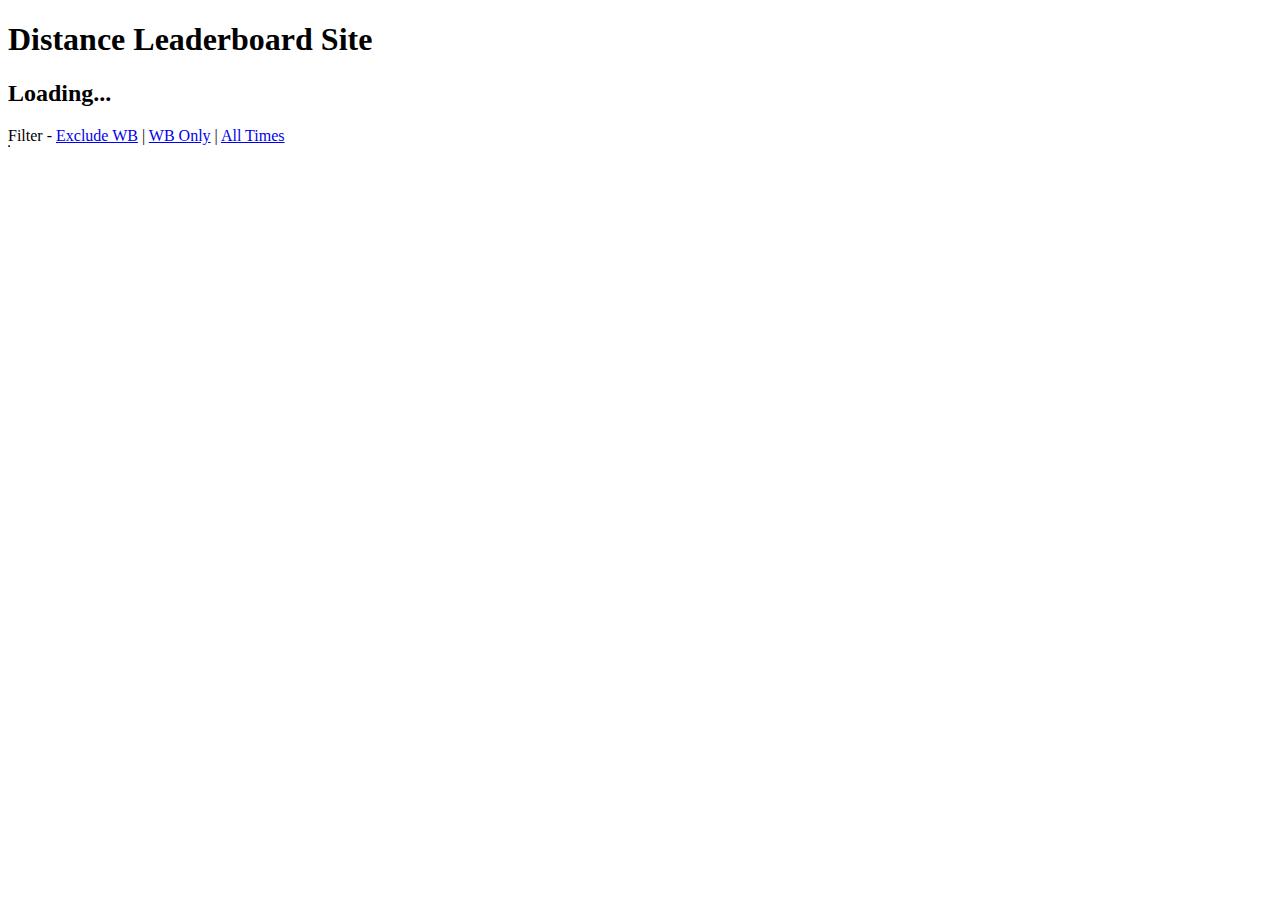
==== index.html @ ad444602 "working proof of concept" ====
<!DOCTYPE html>
<html>
    <head>
        <title>Distance Leaderboard Site</title>
        <script src="./ladderdata.js"></script>
        <script>

            var params = new URLSearchParams(window.location.search);
            var mapName = params.get("map");
            var board = params.get("ladder");



            if (board == null) board = "combined";

            // snipped copied from the GraphQL code exporter, with some adjustments

            async function fetchGraphQL(operationsDoc, operationName, variables) {
            const result = await fetch(
            "https://distance-db-hasura.seekr.pw/v1/graphql",
            {
                method: "POST",
                body: JSON.stringify({
                query: operationsDoc,
                variables: variables,
                operationName: operationName
                })
            }
            );

            return await result.json();
            }

            const operationsDoc = `
            query MyQuery {
            get_official_level_by_name(args: {level_name: "` + mapName + `"}) {
                sprint_leaderboard_entries {
                user {
                    name
                    steam_id
                }
                steam_id
                rank
                time
                }
            }
            }
            `;

            function fetchMyQuery() {
                return fetchGraphQL(
                    operationsDoc,
                    "MyQuery",
                    {}
                );
            }

            async function startFetchMyQuery() {
            const { errors, data } = await fetchMyQuery();

                if (errors) {
                    // handle those errors like a pro
                    console.error(errors);
                }

                // do something great with this precious data
                console.log(data);
                receivedLeaderboardData = data;
                fillLeaderboard(receivedLeaderboardData, board);
            }

            startFetchMyQuery();
        </script>
        <script>
            var receivedLeaderboardData = null;

            function fillLeaderboard(data, ladder)
            {

                var table = document.getElementById("the-leaderboard");
                
                table.innerHTML = "<tr><th>Rank</th><th>Name</th><th>Ladder</th><th>Time</th></tr>";

                var rankSubtract = 0;
                var items = 0;
                for (var item of data["get_official_level_by_name"][0]["sprint_leaderboard_entries"])
                {
                    if (items == 100) break;

                    var playerLadder = "unassigned"
                    if (item["steam_id"] in ladderdata)
                    {
                        playerLadder = ladderdata[item["steam_id"]]
                    }

                    if (playerLadder != "banned" &&
                        ((ladder == "nowb" && (playerLadder == "nowb" || playerLadder == "unassigned")) ||
                        (ladder == "wb" && (playerLadder == "wb")) ||
                        (ladder == "combined")))
                    {
                        table.innerHTML += "<tr class=' " + playerLadder + "'>" + 
                                            "<td>" + (item["rank"] - rankSubtract) + "</td>" +
                                            "<td>" + item["user"]["name"] + "</td>" +
                                            "<td>" + playerLadder + "</td>" + 
                                            "<td>" + formatTime(item["time"]) + "</td>" +
                                             "</tr>"

                        items += 1;
                    }
                    else
                    {
                        rankSubtract += 1;
                    }
                }

                if (items > 0)
                {
                    document.getElementById("map-name-header").innerText = mapName;
                }
                else
                {
                    document.getElementById("map-name-header").innerText = "No items, something probably went wrong."
                }
            }

            function formatTime(time)
            {
                var minutes = Math.floor(time / 1000 / 60);
                var seconds = time / 1000 % 60;

                var secondsStr = seconds.toFixed(2);
                if (seconds < 10) secondsStr = "0" + seconds.toFixed(2);

                return minutes + ":" + secondsStr;
            }
        </script>
    </head>
    <body>
        <h1>Distance Leaderboard Site</h1>

        <h2 id="map-name-header">Loading...</h2>

        Filter - <a href="#" onclick="fillLeaderboard(receivedLeaderboardData, 'nowb')">Exclude WB</a> |
        <a href="#" onclick="fillLeaderboard(receivedLeaderboardData, 'wb')">WB Only</a> | <a href="#" onclick="fillLeaderboard(receivedLeaderboardData, 'combined')">All Times</a>

        <table id="the-leaderboard" border="1">
        </table>
    </body>
</html>
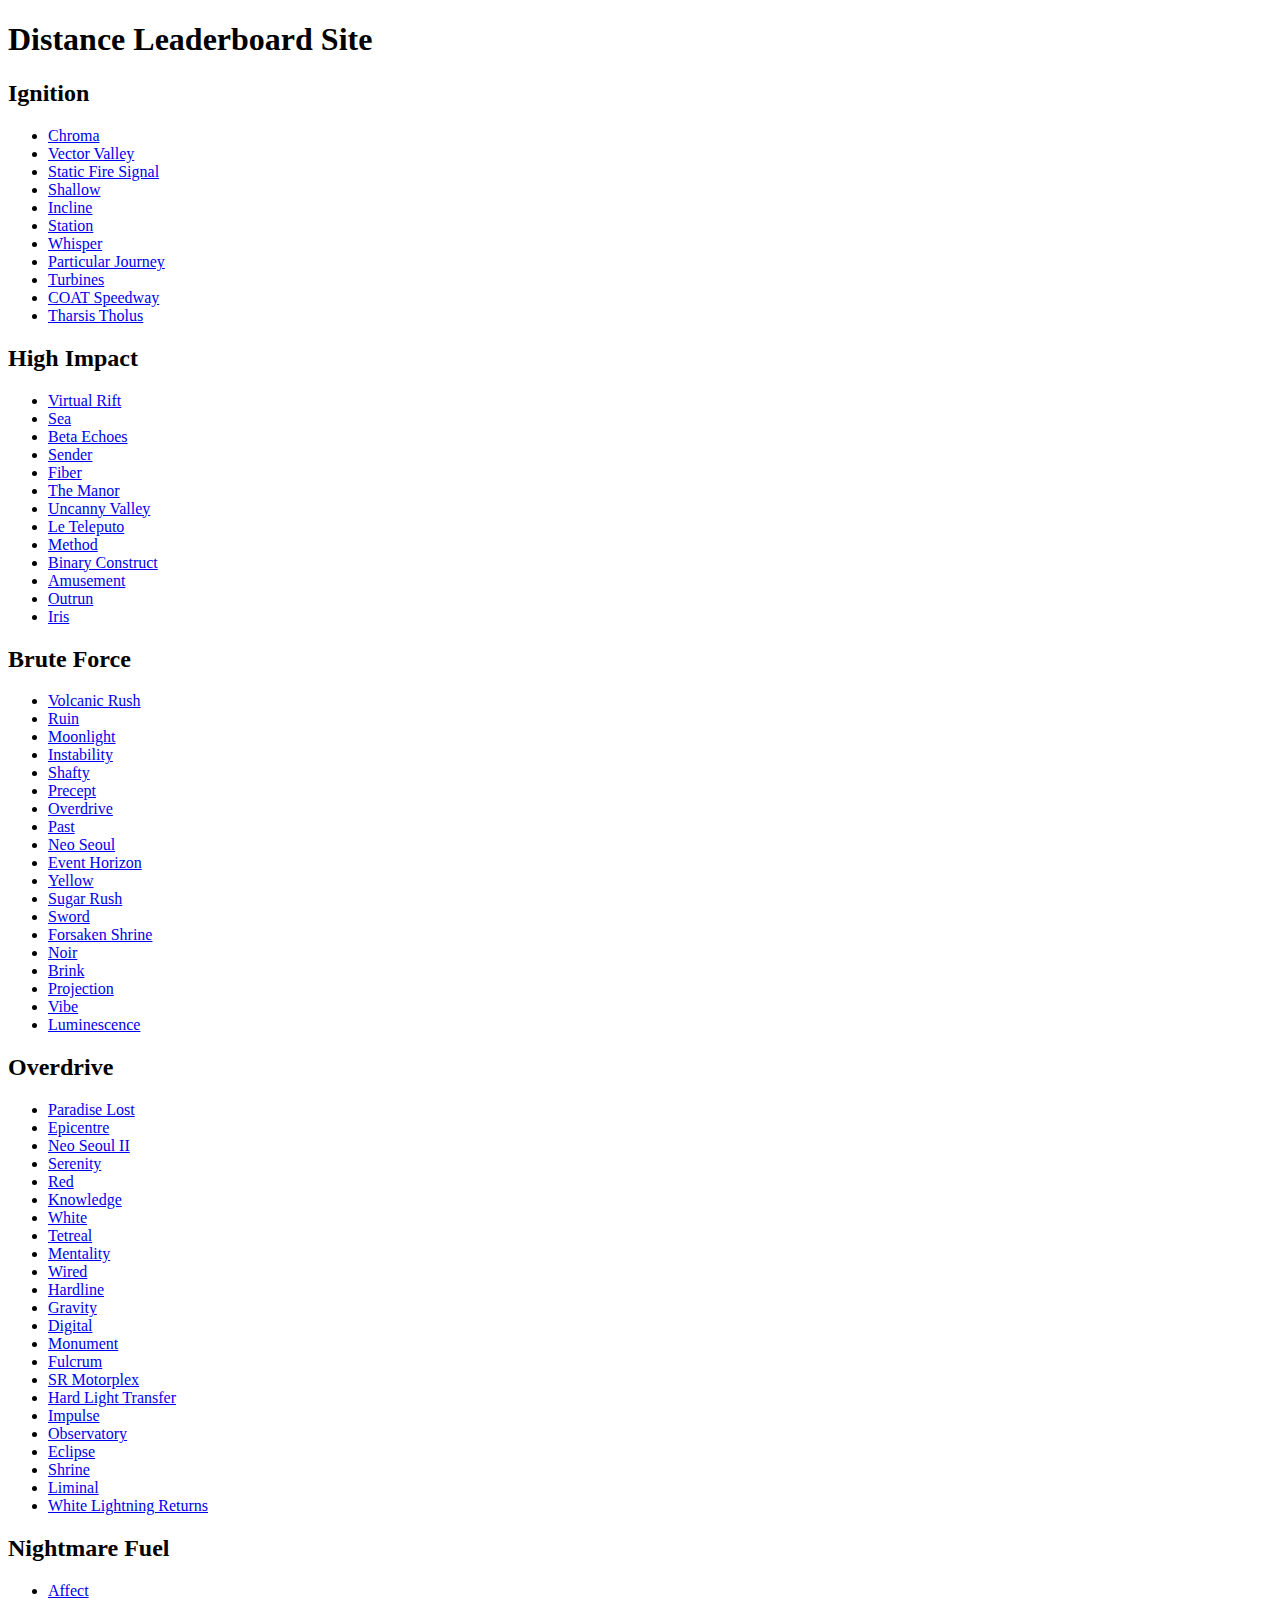
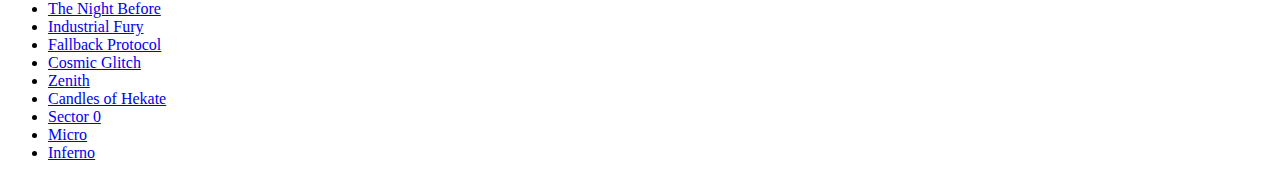
==== commit 69c4592f: "index page with map listing (not complete yet)" ====
--- a/index.html
+++ b/index.html
@@ -2,148 +2,100 @@
 <html>
     <head>
         <title>Distance Leaderboard Site</title>
-        <script src="./ladderdata.js"></script>
-        <script>
-
-            var params = new URLSearchParams(window.location.search);
-            var mapName = params.get("map");
-            var board = params.get("ladder");
-
-
-
-            if (board == null) board = "combined";
-
-            // snipped copied from the GraphQL code exporter, with some adjustments
-
-            async function fetchGraphQL(operationsDoc, operationName, variables) {
-            const result = await fetch(
-            "https://distance-db-hasura.seekr.pw/v1/graphql",
-            {
-                method: "POST",
-                body: JSON.stringify({
-                query: operationsDoc,
-                variables: variables,
-                operationName: operationName
-                })
-            }
-            );
-
-            return await result.json();
-            }
-
-            const operationsDoc = `
-            query MyQuery {
-            get_official_level_by_name(args: {level_name: "` + mapName + `"}) {
-                sprint_leaderboard_entries {
-                user {
-                    name
-                    steam_id
-                }
-                steam_id
-                rank
-                time
-                }
-            }
-            }
-            `;
-
-            function fetchMyQuery() {
-                return fetchGraphQL(
-                    operationsDoc,
-                    "MyQuery",
-                    {}
-                );
-            }
-
-            async function startFetchMyQuery() {
-            const { errors, data } = await fetchMyQuery();
-
-                if (errors) {
-                    // handle those errors like a pro
-                    console.error(errors);
-                }
-
-                // do something great with this precious data
-                console.log(data);
-                receivedLeaderboardData = data;
-                fillLeaderboard(receivedLeaderboardData, board);
-            }
-
-            startFetchMyQuery();
-        </script>
-        <script>
-            var receivedLeaderboardData = null;
-
-            function fillLeaderboard(data, ladder)
-            {
-
-                var table = document.getElementById("the-leaderboard");
-                
-                table.innerHTML = "<tr><th>Rank</th><th>Name</th><th>Ladder</th><th>Time</th></tr>";
-
-                var rankSubtract = 0;
-                var items = 0;
-                for (var item of data["get_official_level_by_name"][0]["sprint_leaderboard_entries"])
-                {
-                    if (items == 100) break;
-
-                    var playerLadder = "unassigned"
-                    if (item["steam_id"] in ladderdata)
-                    {
-                        playerLadder = ladderdata[item["steam_id"]]
-                    }
-
-                    if (playerLadder != "banned" &&
-                        ((ladder == "nowb" && (playerLadder == "nowb" || playerLadder == "unassigned")) ||
-                        (ladder == "wb" && (playerLadder == "wb")) ||
-                        (ladder == "combined")))
-                    {
-                        table.innerHTML += "<tr class=' " + playerLadder + "'>" + 
-                                            "<td>" + (item["rank"] - rankSubtract) + "</td>" +
-                                            "<td>" + item["user"]["name"] + "</td>" +
-                                            "<td>" + playerLadder + "</td>" + 
-                                            "<td>" + formatTime(item["time"]) + "</td>" +
-                                             "</tr>"
-
-                        items += 1;
-                    }
-                    else
-                    {
-                        rankSubtract += 1;
-                    }
-                }
-
-                if (items > 0)
-                {
-                    document.getElementById("map-name-header").innerText = mapName;
-                }
-                else
-                {
-                    document.getElementById("map-name-header").innerText = "No items, something probably went wrong."
-                }
-            }
-
-            function formatTime(time)
-            {
-                var minutes = Math.floor(time / 1000 / 60);
-                var seconds = time / 1000 % 60;
-
-                var secondsStr = seconds.toFixed(2);
-                if (seconds < 10) secondsStr = "0" + seconds.toFixed(2);
-
-                return minutes + ":" + secondsStr;
-            }
-        </script>
     </head>
     <body>
         <h1>Distance Leaderboard Site</h1>
 
-        <h2 id="map-name-header">Loading...</h2>
-
-        Filter - <a href="#" onclick="fillLeaderboard(receivedLeaderboardData, 'nowb')">Exclude WB</a> |
-        <a href="#" onclick="fillLeaderboard(receivedLeaderboardData, 'wb')">WB Only</a> | <a href="#" onclick="fillLeaderboard(receivedLeaderboardData, 'combined')">All Times</a>
-
-        <table id="the-leaderboard" border="1">
-        </table>
+        <h2>Ignition</h2>
+        <ul>
+            <li><a href="map.html?name=Chroma">Chroma</a></li> 
+            <li><a href="map.html?name=Vector Valley">Vector Valley</a></li> 
+            <li><a href="map.html?name=Static Fire Signal">Static Fire Signal</a></li> 
+            <li><a href="map.html?name=Shallow">Shallow</a></li> 
+            <li><a href="map.html?name=Incline">Incline</a></li> 
+            <li><a href="map.html?name=Station">Station</a></li> 
+            <li><a href="map.html?name=Whisper">Whisper</a></li> 
+            <li><a href="map.html?name=Particular Journey">Particular Journey</a></li> 
+            <li><a href="map.html?name=Turbines">Turbines</a></li> 
+            <li><a href="map.html?name=COAT Speedway">COAT Speedway</a></li> 
+            <li><a href="map.html?name=Tharsis Tholus">Tharsis Tholus</a></li> 
+        </ul>
+        <h2>High Impact</h2>
+        <ul>
+            <li><a href="map.html?name=Virtual Rift">Virtual Rift</a></li>
+            <li><a href="map.html?name=Sea">Sea</a></li>
+            <li><a href="map.html?name=Beta Echoes">Beta Echoes</a></li>
+            <li><a href="map.html?name=Sender">Sender</a></li>
+            <li><a href="map.html?name=Fiber">Fiber</a></li>
+            <li><a href="map.html?name=The Manor">The Manor</a></li>
+            <li><a href="map.html?name=Uncanny Valley">Uncanny Valley</a></li>
+            <li><a href="map.html?name=Le Teleputo">Le Teleputo</a></li>
+            <li><a href="map.html?name=Method">Method</a></li>
+            <li><a href="map.html?name=Binary Construct">Binary Construct</a></li>
+            <li><a href="map.html?name=Amusement">Amusement</a></li>
+            <li><a href="map.html?name=Outrun">Outrun</a></li>
+            <li><a href="map.html?name=Iris">Iris</a></li>
+        </ul>
+        <h2>Brute Force</h2>
+        <ul>
+            <li><a href="map.html?name=Volcanic Rush">Volcanic Rush</a></li>
+            <li><a href="map.html?name=Ruin">Ruin</a></li>
+            <li><a href="map.html?name=Moonlight">Moonlight</a></li>
+            <li><a href="map.html?name=Instability">Instability</a></li>
+            <li><a href="map.html?name=Shafty">Shafty</a></li>
+            <li><a href="map.html?name=Precept">Precept</a></li>
+            <li><a href="map.html?name=Overdrive">Overdrive</a></li>
+            <li><a href="map.html?name=Past">Past</a></li>
+            <li><a href="map.html?name=Neo Seoul">Neo Seoul</a></li>
+            <li><a href="map.html?name=Event Horizon">Event Horizon</a></li>
+            <li><a href="map.html?name=Yellow">Yellow</a></li>
+            <li><a href="map.html?name=Sugar Rush">Sugar Rush</a></li>
+            <li><a href="map.html?name=Sword">Sword</a></li>
+            <li><a href="map.html?name=Forsaken Shrine">Forsaken Shrine</a></li>
+            <li><a href="map.html?name=Noir">Noir</a></li>
+            <li><a href="map.html?name=Brink">Brink</a></li>
+            <li><a href="map.html?name=Projection">Projection</a></li>
+            <li><a href="map.html?name=Vibe">Vibe</a></li>
+            <li><a href="map.html?name=Luminescence">Luminescence</a></li>
+        </ul>
+        <h2>Overdrive</h2>
+        <ul>
+            <li><a href="map.html?name=Paradise Lost">Paradise Lost</a></li>
+            <li><a href="map.html?name=Epicentre">Epicentre</a></li>
+            <li><a href="map.html?name=Neo Seoul II">Neo Seoul II</a></li>
+            <li><a href="map.html?name=Serenity">Serenity</a></li>
+            <li><a href="map.html?name=Red">Red</a></li>
+            <li><a href="map.html?name=Knowledge">Knowledge</a></li>
+            <li><a href="map.html?name=White">White</a></li>
+            <li><a href="map.html?name=Tetreal">Tetreal</a></li>
+            <li><a href="map.html?name=Mentality">Mentality</a></li>
+            <li><a href="map.html?name=Wired">Wired</a></li>
+            <li><a href="map.html?name=Hardline">Hardline</a></li>
+            <li><a href="map.html?name=Gravity">Gravity</a></li>
+            <li><a href="map.html?name=Digital">Digital</a></li>
+            <li><a href="map.html?name=Monument">Monument</a></li>
+            <li><a href="map.html?name=Fulcrum">Fulcrum</a></li>
+            <li><a href="map.html?name=SR Motorplex">SR Motorplex</a></li>
+            <li><a href="map.html?name=Hard Light Transfer">Hard Light Transfer</a></li>
+            <li><a href="map.html?name=Impulse">Impulse</a></li>
+            <li><a href="map.html?name=Observatory">Observatory</a></li>
+            <li><a href="map.html?name=Eclipse">Eclipse</a></li>
+            <li><a href="map.html?name=Shrine">Shrine</a></li>
+            <li><a href="map.html?name=Liminal">Liminal</a></li>
+            <li><a href="map.html?name=White Lightning Returns">White Lightning Returns</a></li>
+        </ul>
+        <h2>Nightmare Fuel</h2>
+        <ul>
+            <li><a href="map.html?name=Affect">Affect</a></li>
+            <li><a href="map.html?name=The Night Before">The Night Before</a></li>
+            <li><a href="map.html?name=Industrial Fury">Industrial Fury</a></li>
+            <li><a href="map.html?name=Fallback Protocol">Fallback Protocol</a></li>
+            <li><a href="map.html?name=Cosmic Glitch">Cosmic Glitch</a></li>
+            <li><a href="map.html?name=Zenith">Zenith</a></li>
+            <li><a href="map.html?name=Candles of Hekate">Candles of Hekate</a></li>
+            <li><a href="map.html?name=Sector 0">Sector 0</a></li>
+            <li><a href="map.html?name=Micro">Micro</a></li>
+            <li><a href="map.html?name=Inferno">Inferno</a></li>
+        </ul>
     </body>
 </html>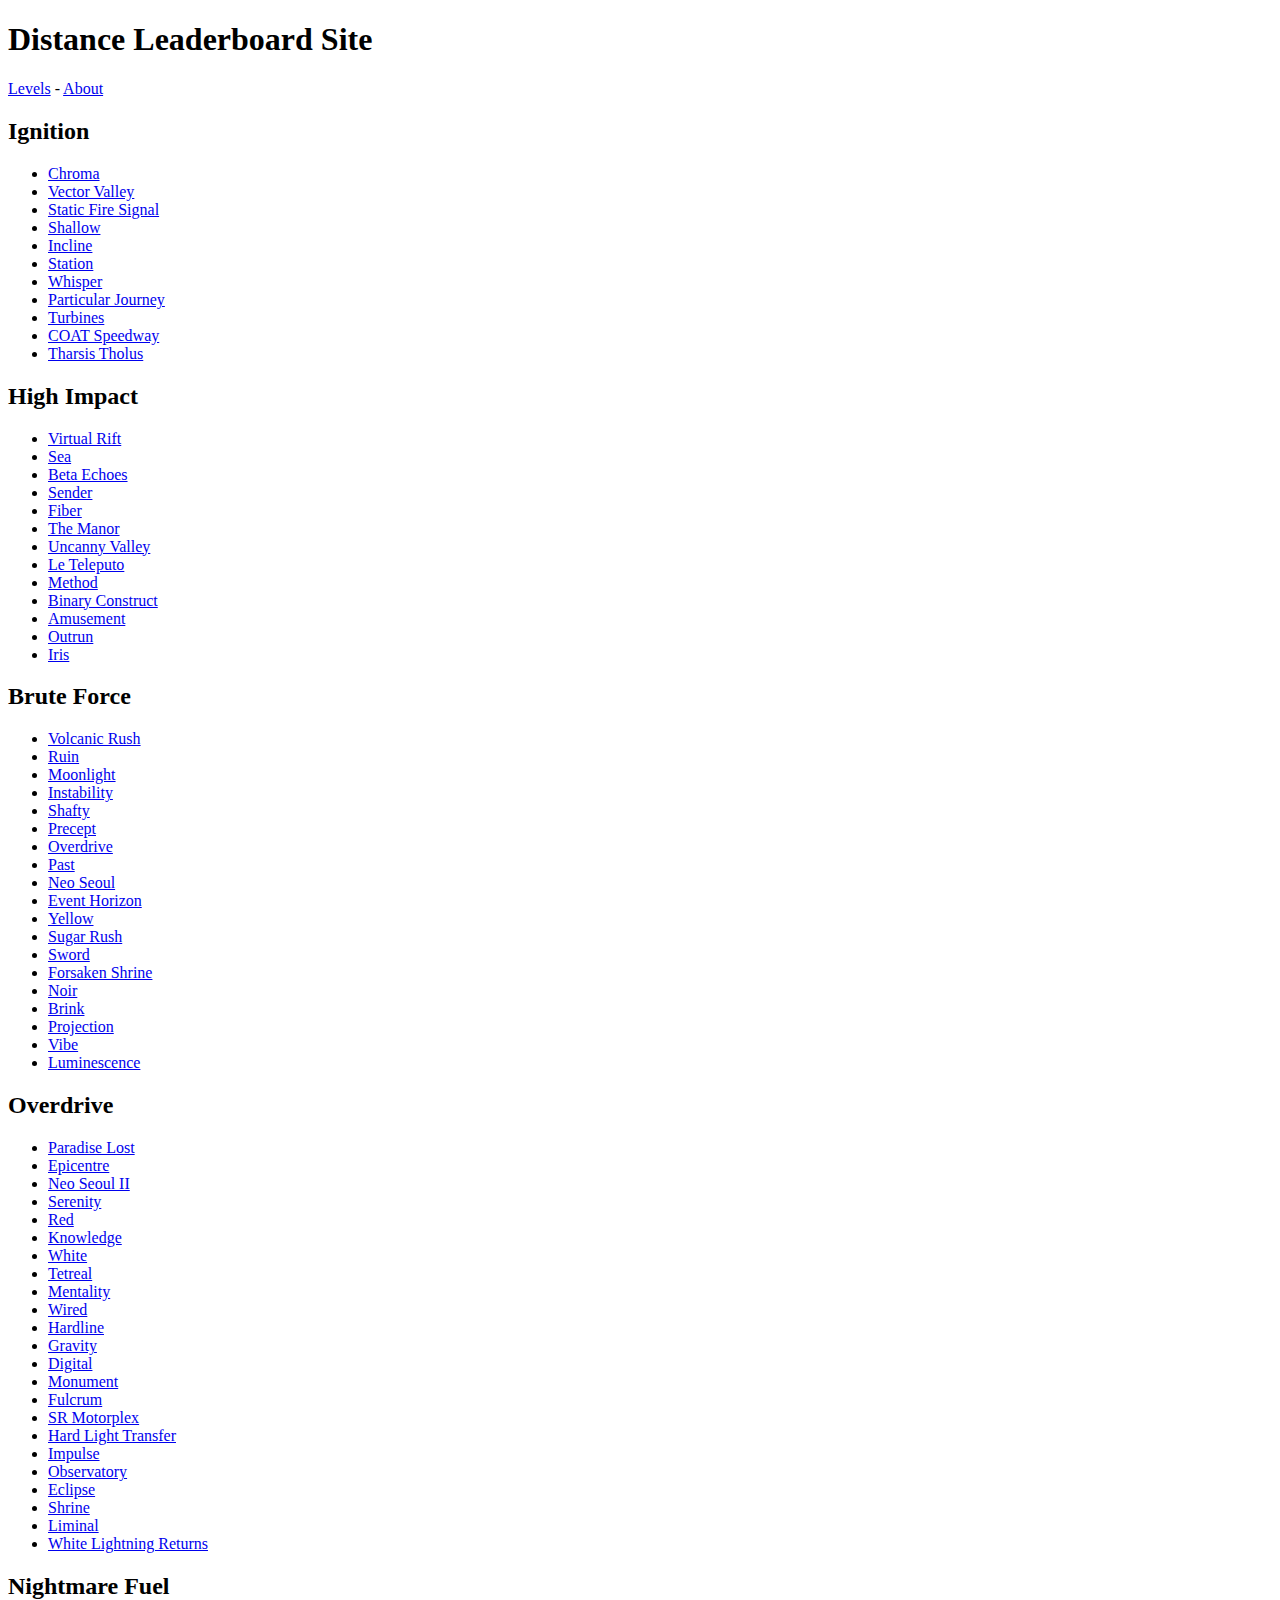
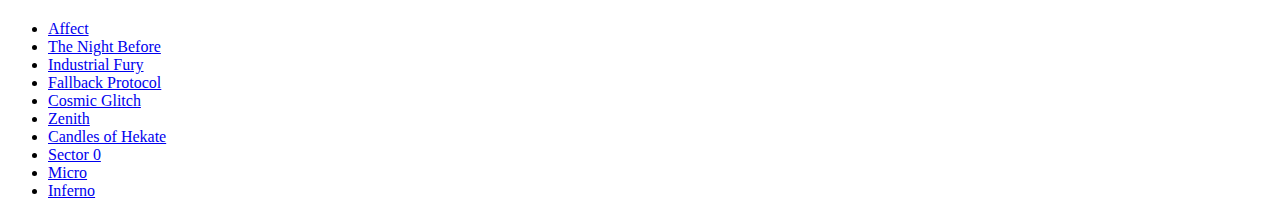
==== commit 467cb734: "about page, navbar" ====
--- a/index.html
+++ b/index.html
@@ -5,6 +5,8 @@
     </head>
     <body>
         <h1>Distance Leaderboard Site</h1>
+
+        <a href="index.html">Levels</a> - <a href="about.html">About</a>
 
         <h2>Ignition</h2>
         <ul>
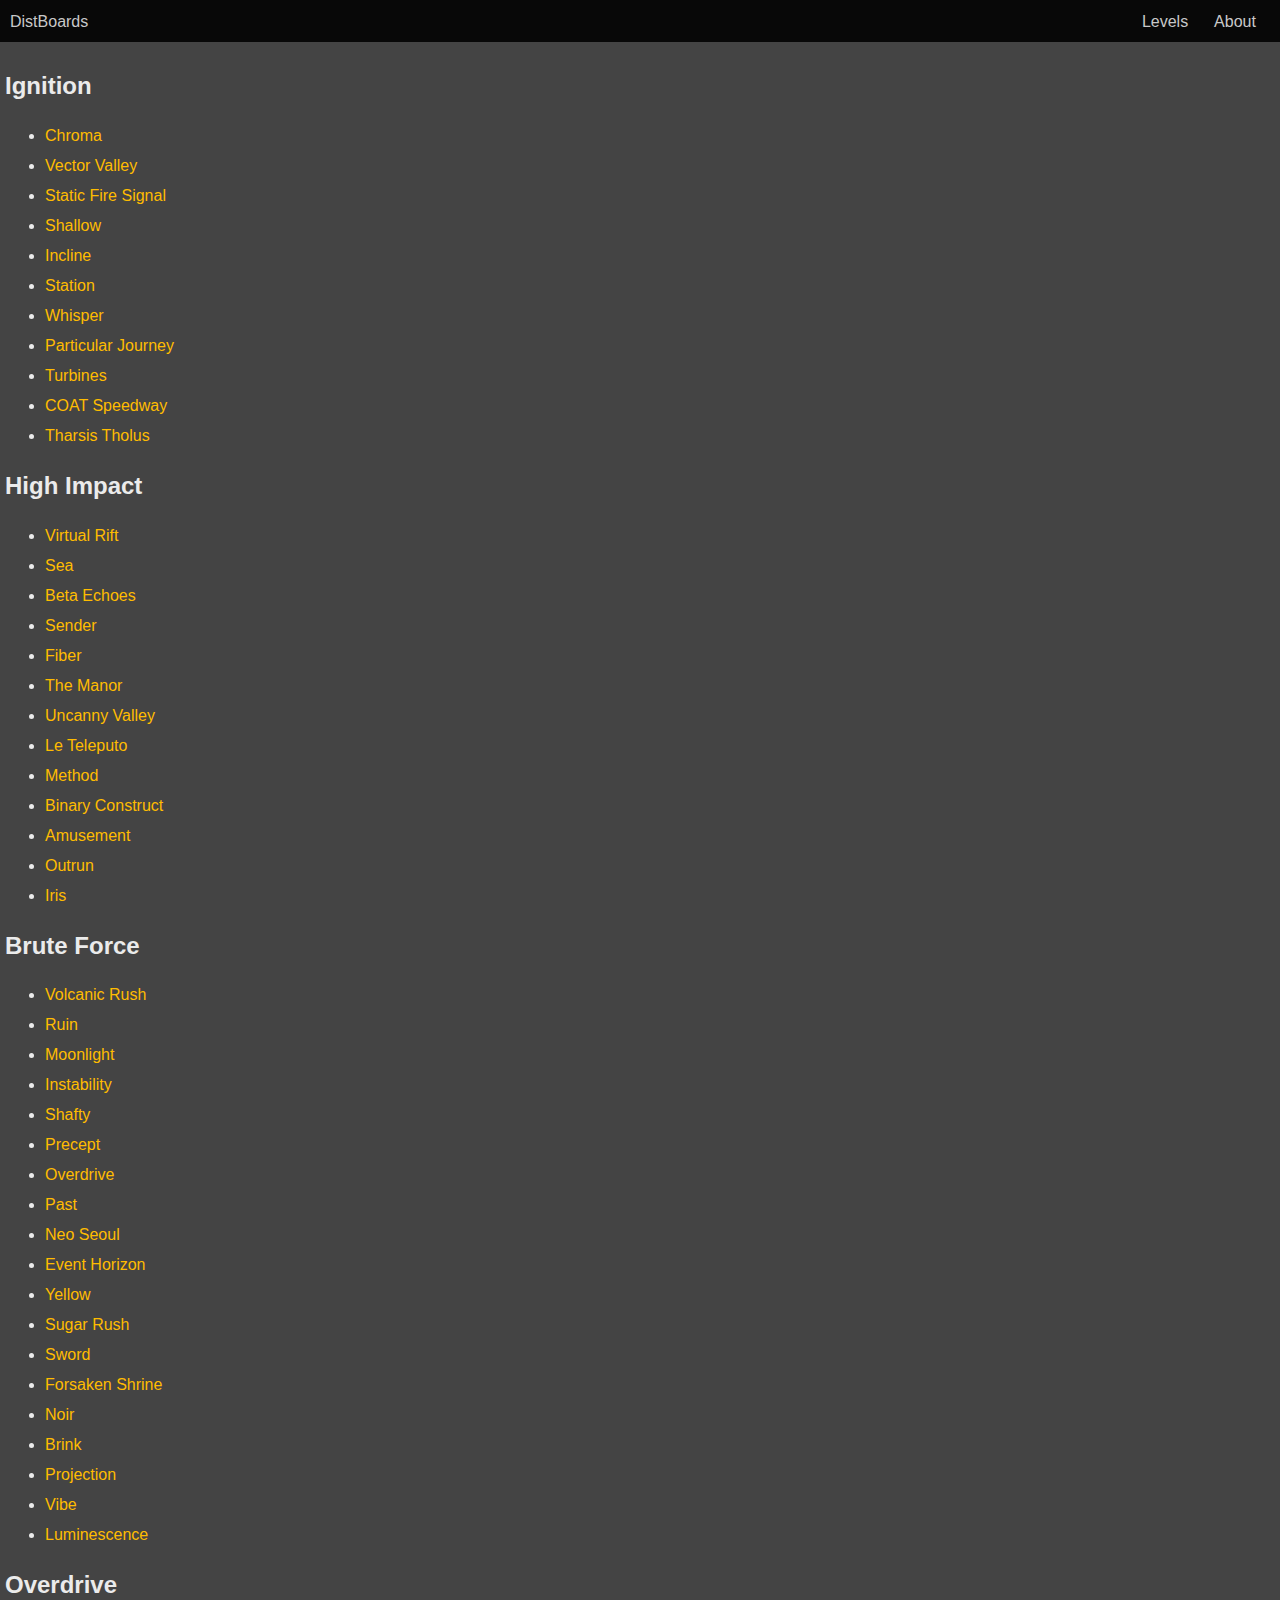
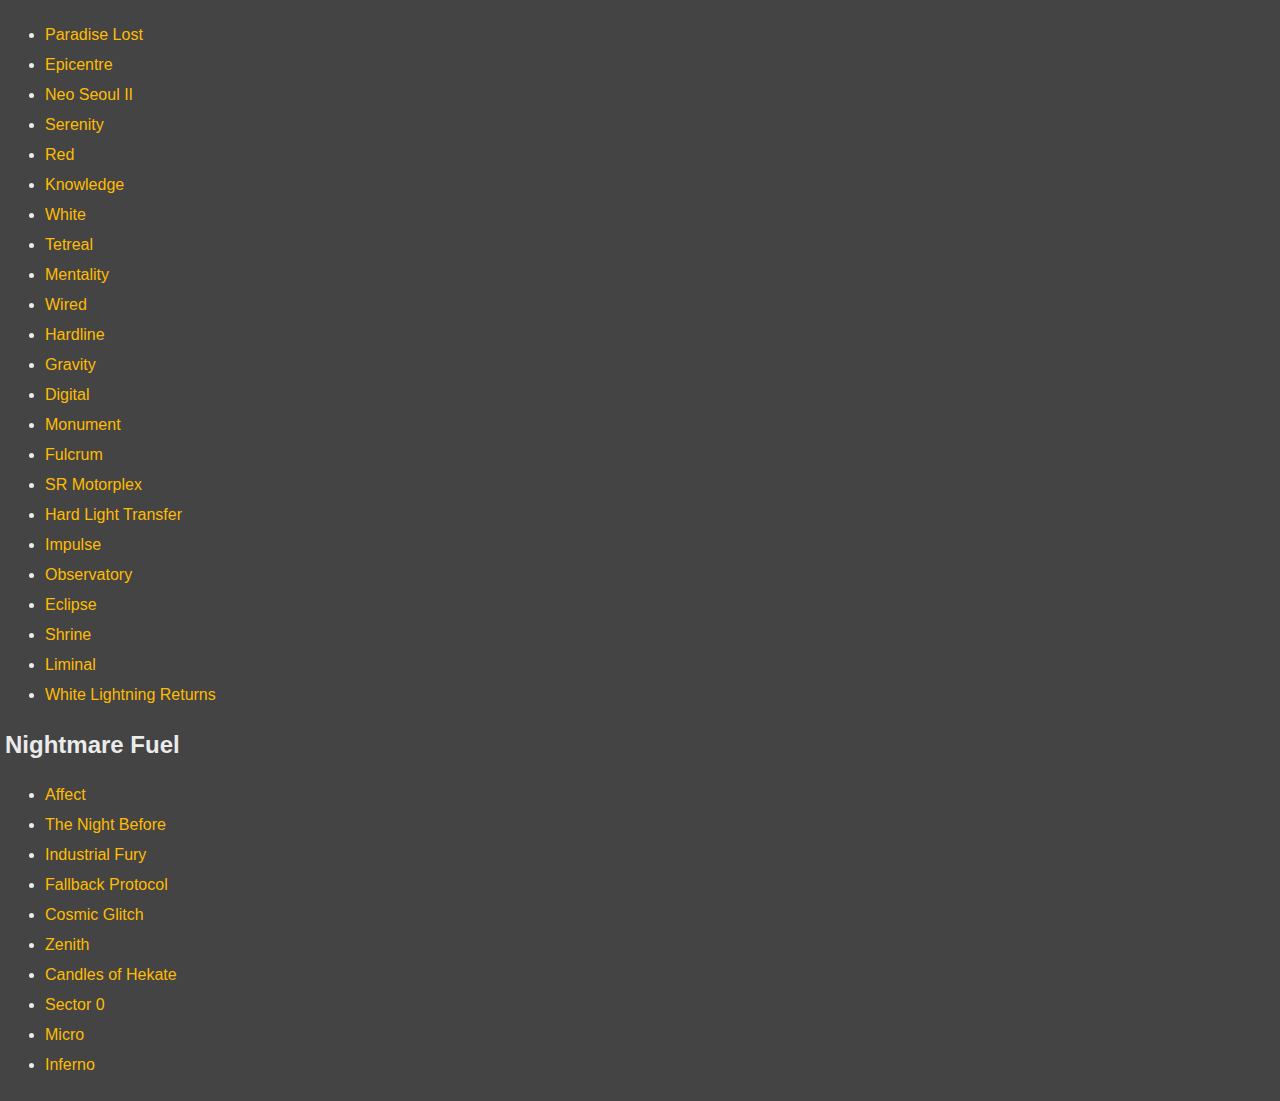
==== commit 89df95de: "try to make it look at least a little nicer i don't do web design" ====
--- a/index.html
+++ b/index.html
@@ -1,14 +1,21 @@
 <!DOCTYPE html>
 <html>
     <head>
-        <title>Distance Leaderboard Site</title>
+        <title>DistBoards</title>
+        <link rel="stylesheet" href="style.css" type="text/css" />
     </head>
     <body>
-        <h1>Distance Leaderboard Site</h1>
 
-        <a href="index.html">Levels</a> - <a href="about.html">About</a>
-
-        <h2>Ignition</h2>
+        <div id="header-background">
+            <div id="header">
+                <a href="index.html">DistBoards</a>
+                <a class="header-link" href="index.html">Levels</a>
+                <a class="header-link" href="about.html">About</a>
+            </div>
+        </div>
+        <div id="content-container">
+            <div id="content">
+                <h2>Ignition</h2>
         <ul>
             <li><a href="map.html?name=Chroma">Chroma</a></li> 
             <li><a href="map.html?name=Vector Valley">Vector Valley</a></li> 
@@ -99,5 +106,7 @@
             <li><a href="map.html?name=Micro">Micro</a></li>
             <li><a href="map.html?name=Inferno">Inferno</a></li>
         </ul>
+            </div>
+        </div>
     </body>
 </html>--- a/style.css
+++ b/style.css
@@ -0,0 +1,146 @@
+body
+{
+    font-family: "Droid Sans", Arial, Arial, Helvetica, sans-serif;
+    padding: 0px;
+    margin: 0px;
+    font-size: 100%;
+    line-height: 30px;
+    background-color: rgb(68, 68, 68);
+    color: #ebebeb;
+}
+
+body.dark
+{
+    background-color: #1c1c1c;
+    color: rgb(226, 226, 226);
+}
+
+body.light
+{
+
+}
+
+span.wb
+{
+    background-color: #ff5757;
+    font-size: 90%;
+    padding: 3px 6px 3px 6px;
+    border-radius: 10px;
+    color: #121212;
+    font-weight: bold
+}
+span.nowb
+{
+    background-color: #a9a9ff;
+    font-size: 90%;
+    padding: 3px 6px 3px 6px;
+    border-radius: 10px;
+    color: #242424;
+    font-weight: bold;
+}
+
+#header-background
+{
+    background-color: #080808;
+    margin-bottom: 4px;
+    padding-left: 10px;
+    padding-right: 10px;
+    padding-top: 7px;
+    padding-bottom: 5px;
+}
+
+#header
+{
+    max-width: 1300px;
+    margin-left: auto;
+    margin-right: auto;
+    display: table;
+    width: 100%;
+}
+
+#header-logo
+{
+    display: table-cell;
+    vertical-align: middle;
+}
+
+.header-link, .header-link:hover
+{
+    text-decoration: none;
+    display: table-cell;
+    vertical-align: middle;
+    width: 58px;
+    max-width: 120px;
+    padding-left: 6px;
+    padding-right: 6px;
+    text-align: center;
+}
+
+#content-container
+{
+    max-width: 1300px;
+    margin-left: auto;
+    margin-right: auto;
+    padding: 5px;
+}
+
+hr
+{
+    border-style: solid;
+    border-color: #555;
+    border-width: 1px;
+}
+
+a
+{
+    color: rgb(255 188 0);
+    text-decoration: none;
+}
+
+a:hover
+{
+    color: rgb(255 188 0);;
+    text-decoration: underline;
+}
+
+#header a
+{
+    color: rgb(200,200,200);
+}
+#header a:hover
+{
+    color: #fff;   
+}
+
+code
+{
+    background-color: #F0F0F0;
+    padding: 2px;
+}
+
+#the-leaderboard
+{
+    width: 70%;
+    margin: 10px auto auto;
+    border: 1px solid black;
+    padding: 0px 10px 0px 10px;
+    text-align: center;
+}
+
+/* bottom nav */
+  
+.bottomnav
+{
+    width: auto;
+}
+
+.bottomnav a {
+display: block;
+width: 50%;
+float: left;
+}
+
+.bottomnav .next {
+text-align: right;
+float: right;
+}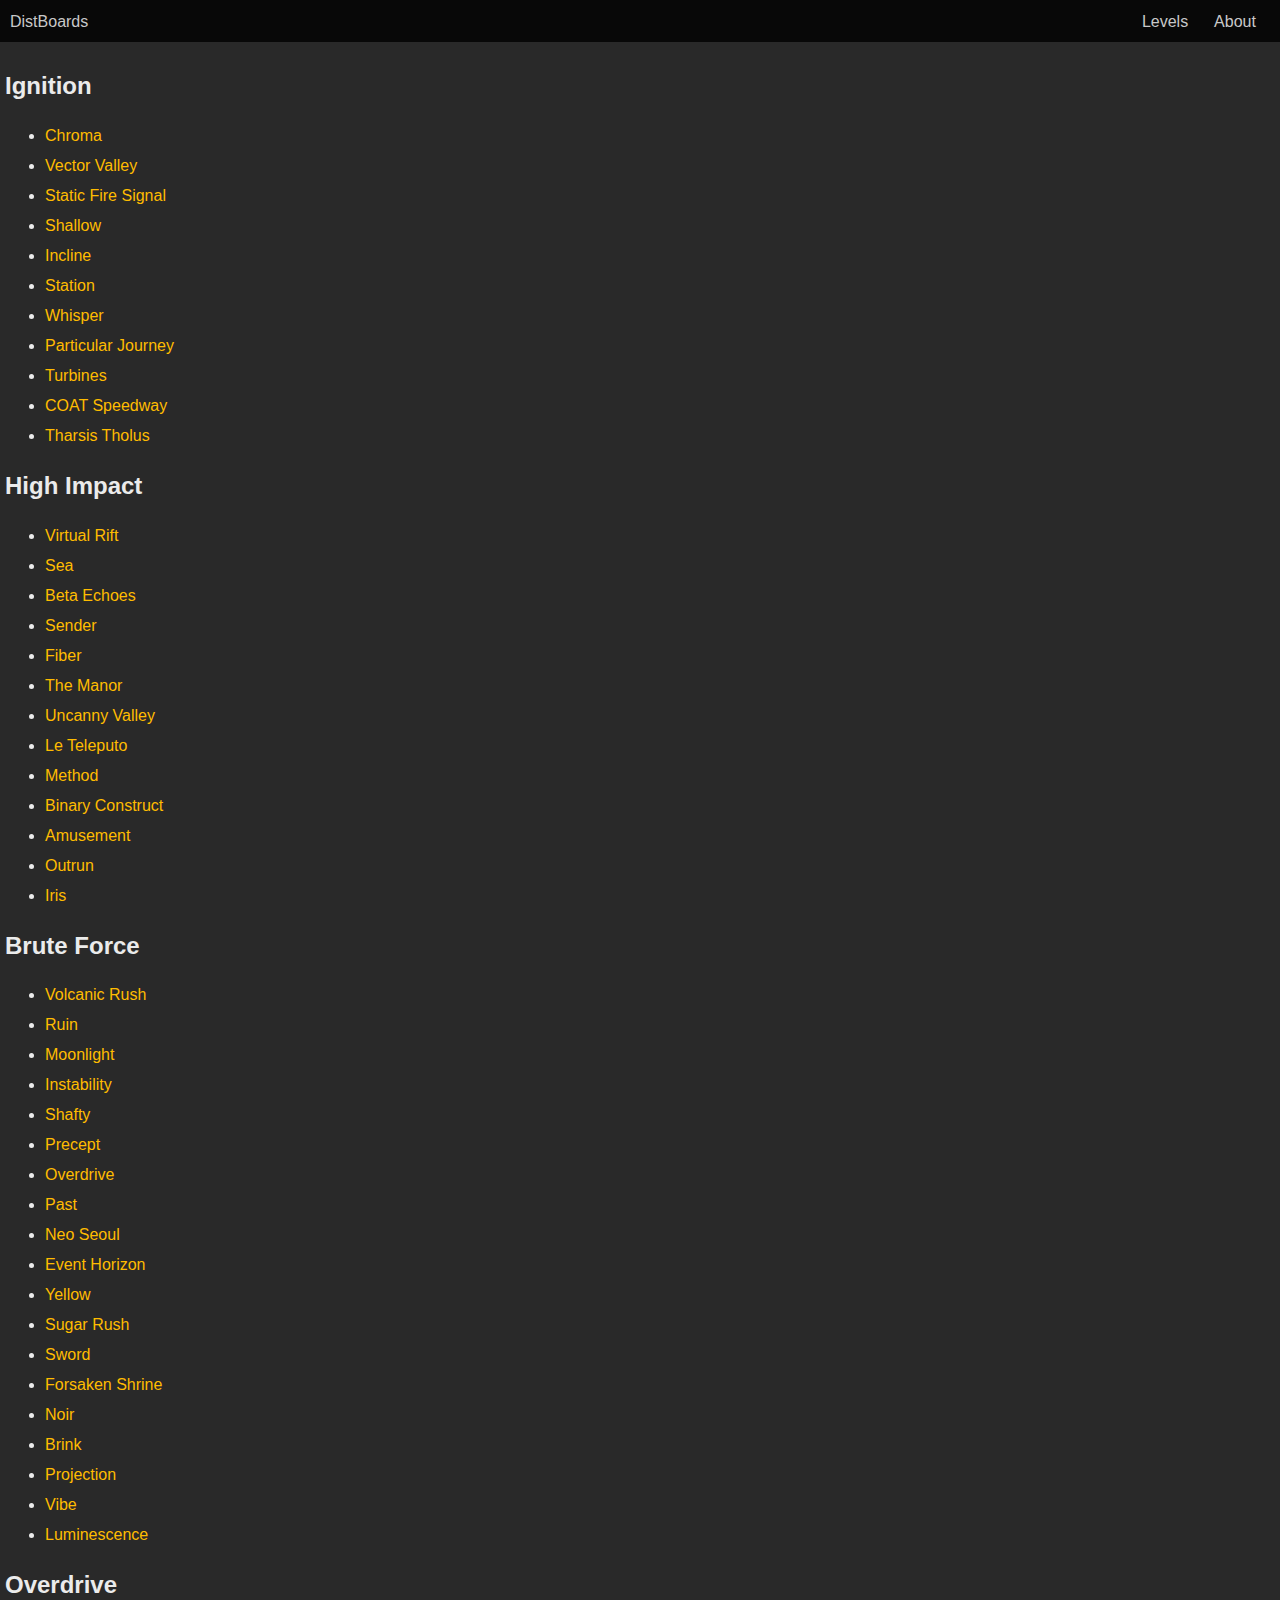
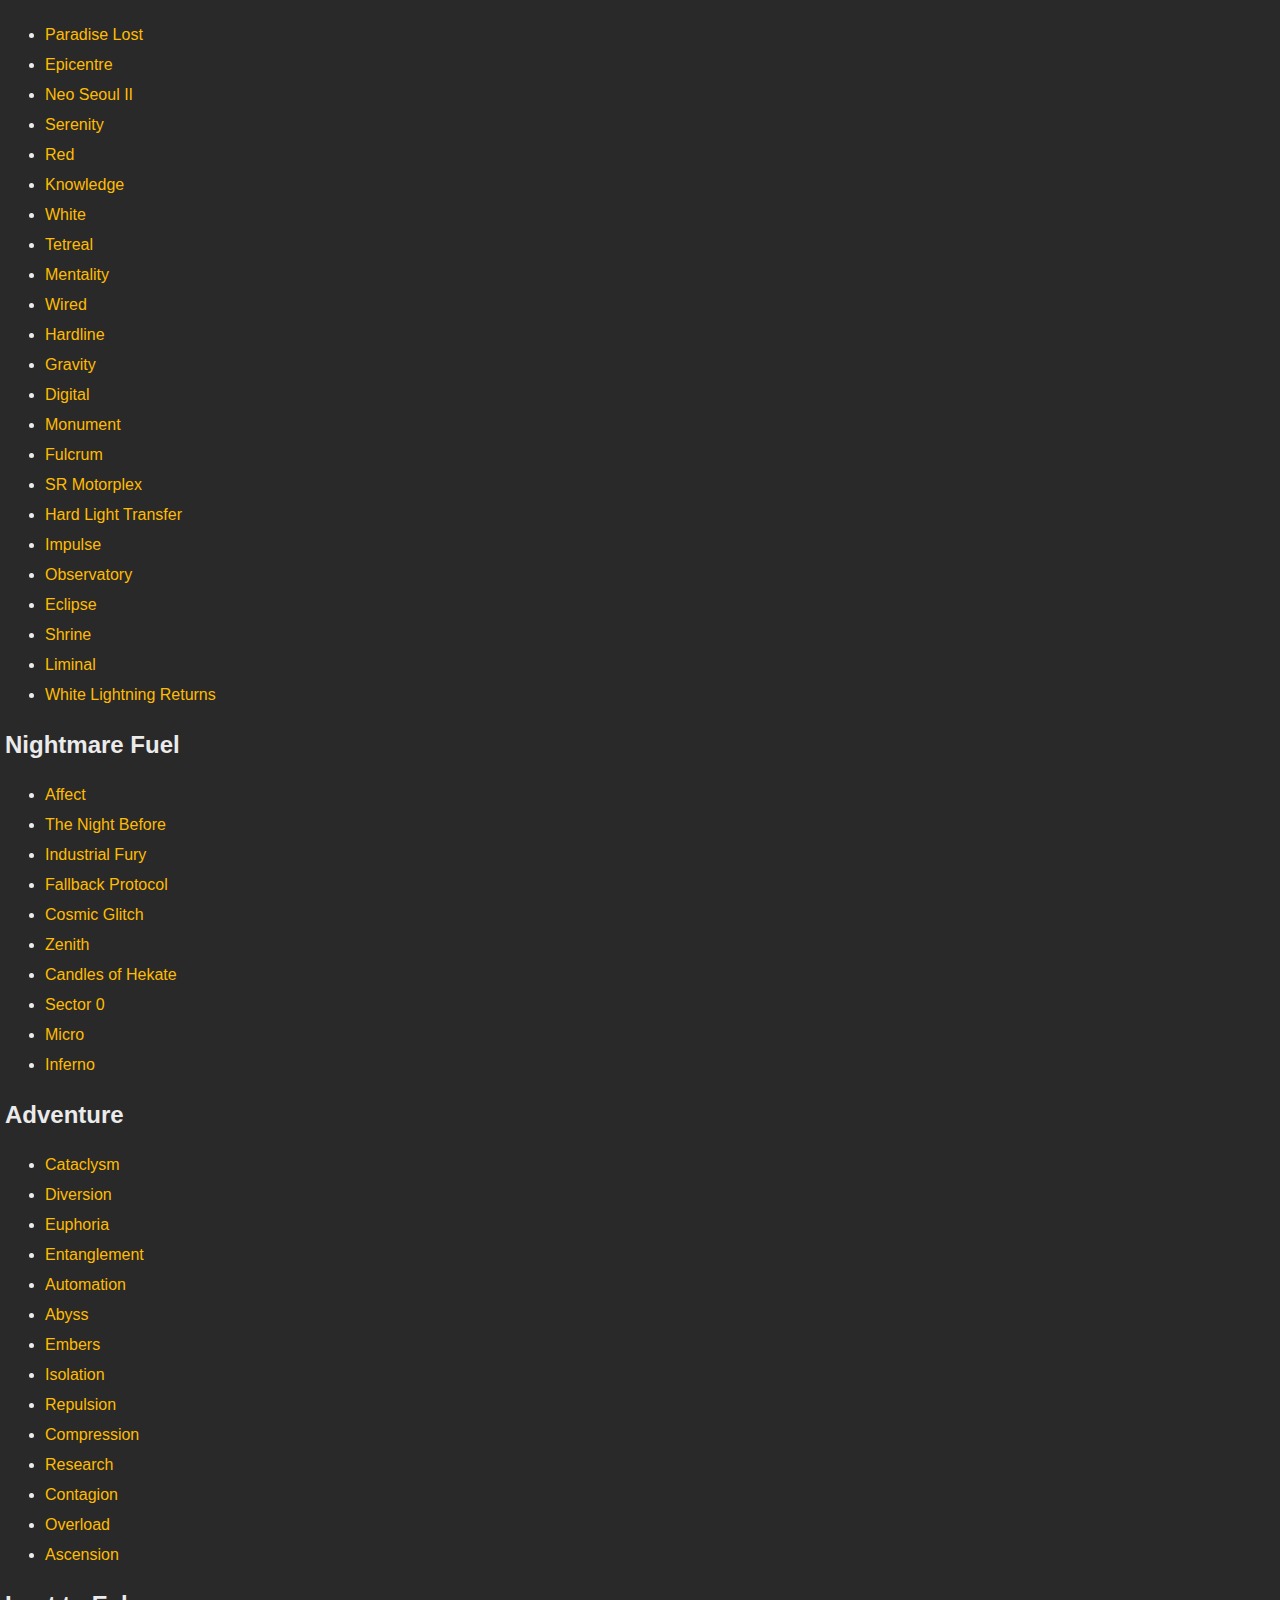
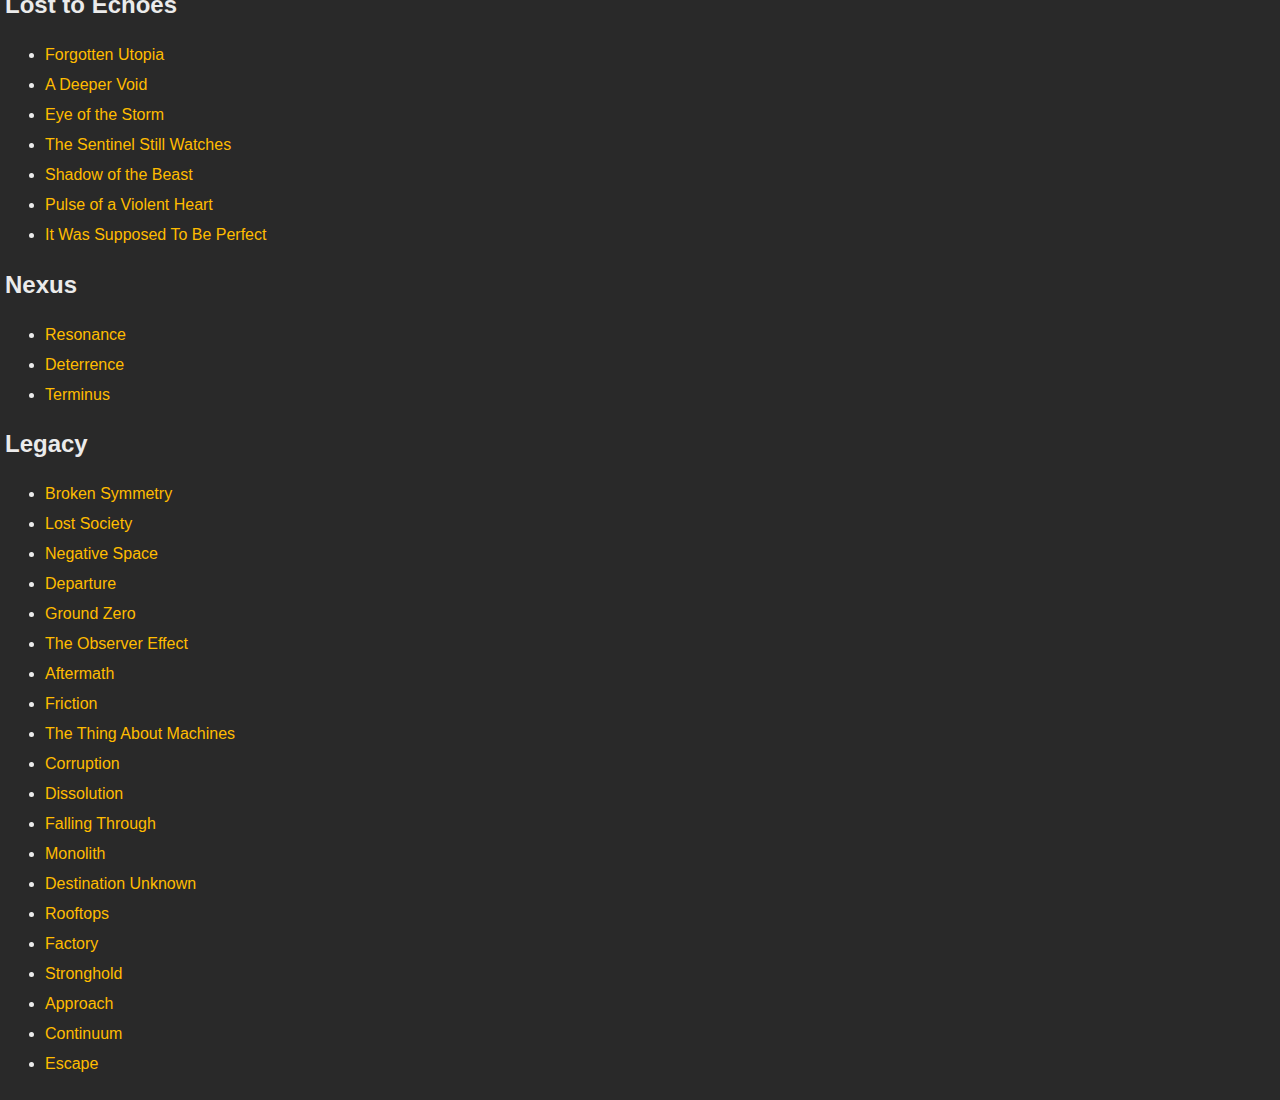
==== commit 9517f1bf: "add the rest of the sprint levels to the index at some point i gotta make this page look nicer thoug" ====
--- a/index.html
+++ b/index.html
@@ -106,6 +106,62 @@
             <li><a href="map.html?name=Micro">Micro</a></li>
             <li><a href="map.html?name=Inferno">Inferno</a></li>
         </ul>
+        <h2>Adventure</h2>
+        <ul>
+            <li><a href="map.html?name=Cataclysm">Cataclysm</a></li>
+            <li><a href="map.html?name=Diversion">Diversion</a></li>
+            <li><a href="map.html?name=Euphoria">Euphoria</a></li>
+            <li><a href="map.html?name=Entanglement">Entanglement</a></li>
+            <li><a href="map.html?name=Automation">Automation</a></li>
+            <li><a href="map.html?name=Abyss">Abyss</a></li>
+            <li><a href="map.html?name=Embers">Embers</a></li>
+            <li><a href="map.html?name=Isolation">Isolation</a></li>
+            <li><a href="map.html?name=Repulsion">Repulsion</a></li>
+            <li><a href="map.html?name=Compression">Compression</a></li>
+            <li><a href="map.html?name=Research">Research</a></li>
+            <li><a href="map.html?name=Contagion">Contagion</a></li>
+            <li><a href="map.html?name=Overload">Overload</a></li>
+            <li><a href="map.html?name=Ascension">Ascension</a></li>
+        </ul>
+        <h2>Lost to Echoes</h2>
+        <ul>
+            <li><a href="map.html?name=Forgotten Utopia">Forgotten Utopia</a></li>
+            <li><a href="map.html?name=A Deeper Void">A Deeper Void</a></li>
+            <li><a href="map.html?name=Eye of the Storm">Eye of the Storm</a></li>
+            <li><a href="map.html?name=The Sentinel Still Watches">The Sentinel Still Watches</a></li>
+            <li><a href="map.html?name=Shadow of the Beast">Shadow of the Beast</a></li>
+            <li><a href="map.html?name=Pulse of a Violent Heart">Pulse of a Violent Heart</a></li>
+            <li><a href="map.html?name=It Was Supposed To Be Perfect">It Was Supposed To Be Perfect</a></li>
+        </ul>
+        <h2>Nexus</h2>
+        <ul>
+            <li><a href="map.html?name=Resonance">Resonance</a></li>
+            <li><a href="map.html?name=Deterrence">Deterrence</a></li>
+            <li><a href="map.html?name=Terminus">Terminus</a></li>
+        </ul>
+        <h2>Legacy</h2>
+        <ul>
+            <li><a href="map.html?name=Broken Symmetry">Broken Symmetry</a></li>
+            <li><a href="map.html?name=Lost Society">Lost Society</a></li>
+            <li><a href="map.html?name=Negative Space">Negative Space</a></li>
+            <li><a href="map.html?name=Departure">Departure</a></li>
+            <li><a href="map.html?name=Ground Zero">Ground Zero</a></li>
+            <li><a href="map.html?name=The Observer Effect">The Observer Effect</a></li>
+            <li><a href="map.html?name=Aftermath">Aftermath</a></li>
+            <li><a href="map.html?name=Friction">Friction</a></li>
+            <li><a href="map.html?name=The Thing About Machines">The Thing About Machines</a></li>
+            <li><a href="map.html?name=Corruption">Corruption</a></li>
+            <li><a href="map.html?name=Dissolution">Dissolution</a></li>
+            <li><a href="map.html?name=Falling Through">Falling Through</a></li>
+            <li><a href="map.html?name=Monolith">Monolith</a></li>
+            <li><a href="map.html?name=Destination Unknown">Destination Unknown</a></li>
+            <li><a href="map.html?name=Rooftops">Rooftops</a></li>
+            <li><a href="map.html?name=Factory">Factory</a></li>
+            <li><a href="map.html?name=Stronghold">Stronghold</a></li>
+            <li><a href="map.html?name=Approach">Approach</a></li>
+            <li><a href="map.html?name=Continuum">Continuum</a></li>
+            <li><a href="map.html?name=Escape">Escape</a></li>
+        </ul>
             </div>
         </div>
     </body>
--- a/style.css
+++ b/style.css
@@ -5,19 +5,14 @@
     margin: 0px;
     font-size: 100%;
     line-height: 30px;
-    background-color: rgb(68, 68, 68);
+    background-color: rgb(41, 41, 41);
     color: #ebebeb;
 }
 
 body.dark
 {
-    background-color: #1c1c1c;
+    background-color: #030303;
     color: rgb(226, 226, 226);
-}
-
-body.light
-{
-
 }
 
 span.wb
@@ -103,6 +98,11 @@
     text-decoration: underline;
 }
 
+a.filter
+{
+    cursor: pointer;
+}
+
 #header a
 {
     color: rgb(200,200,200);
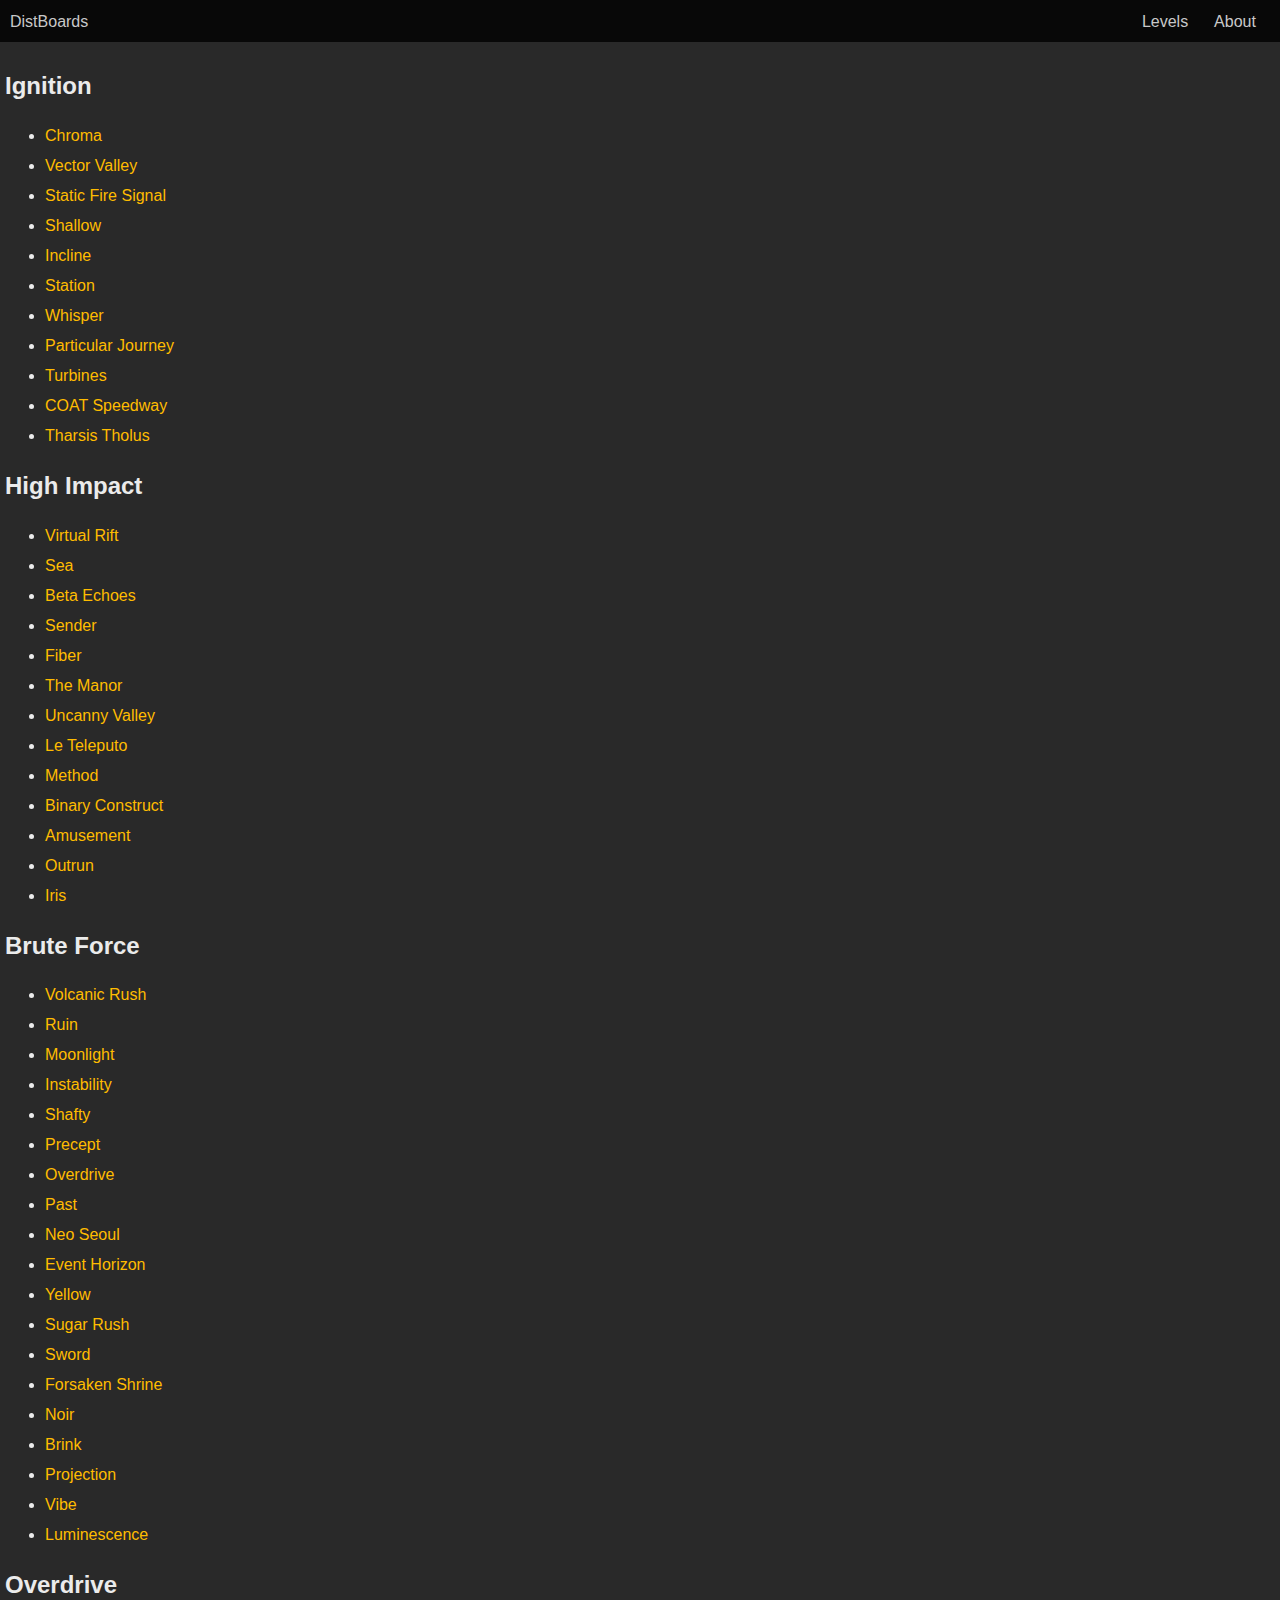
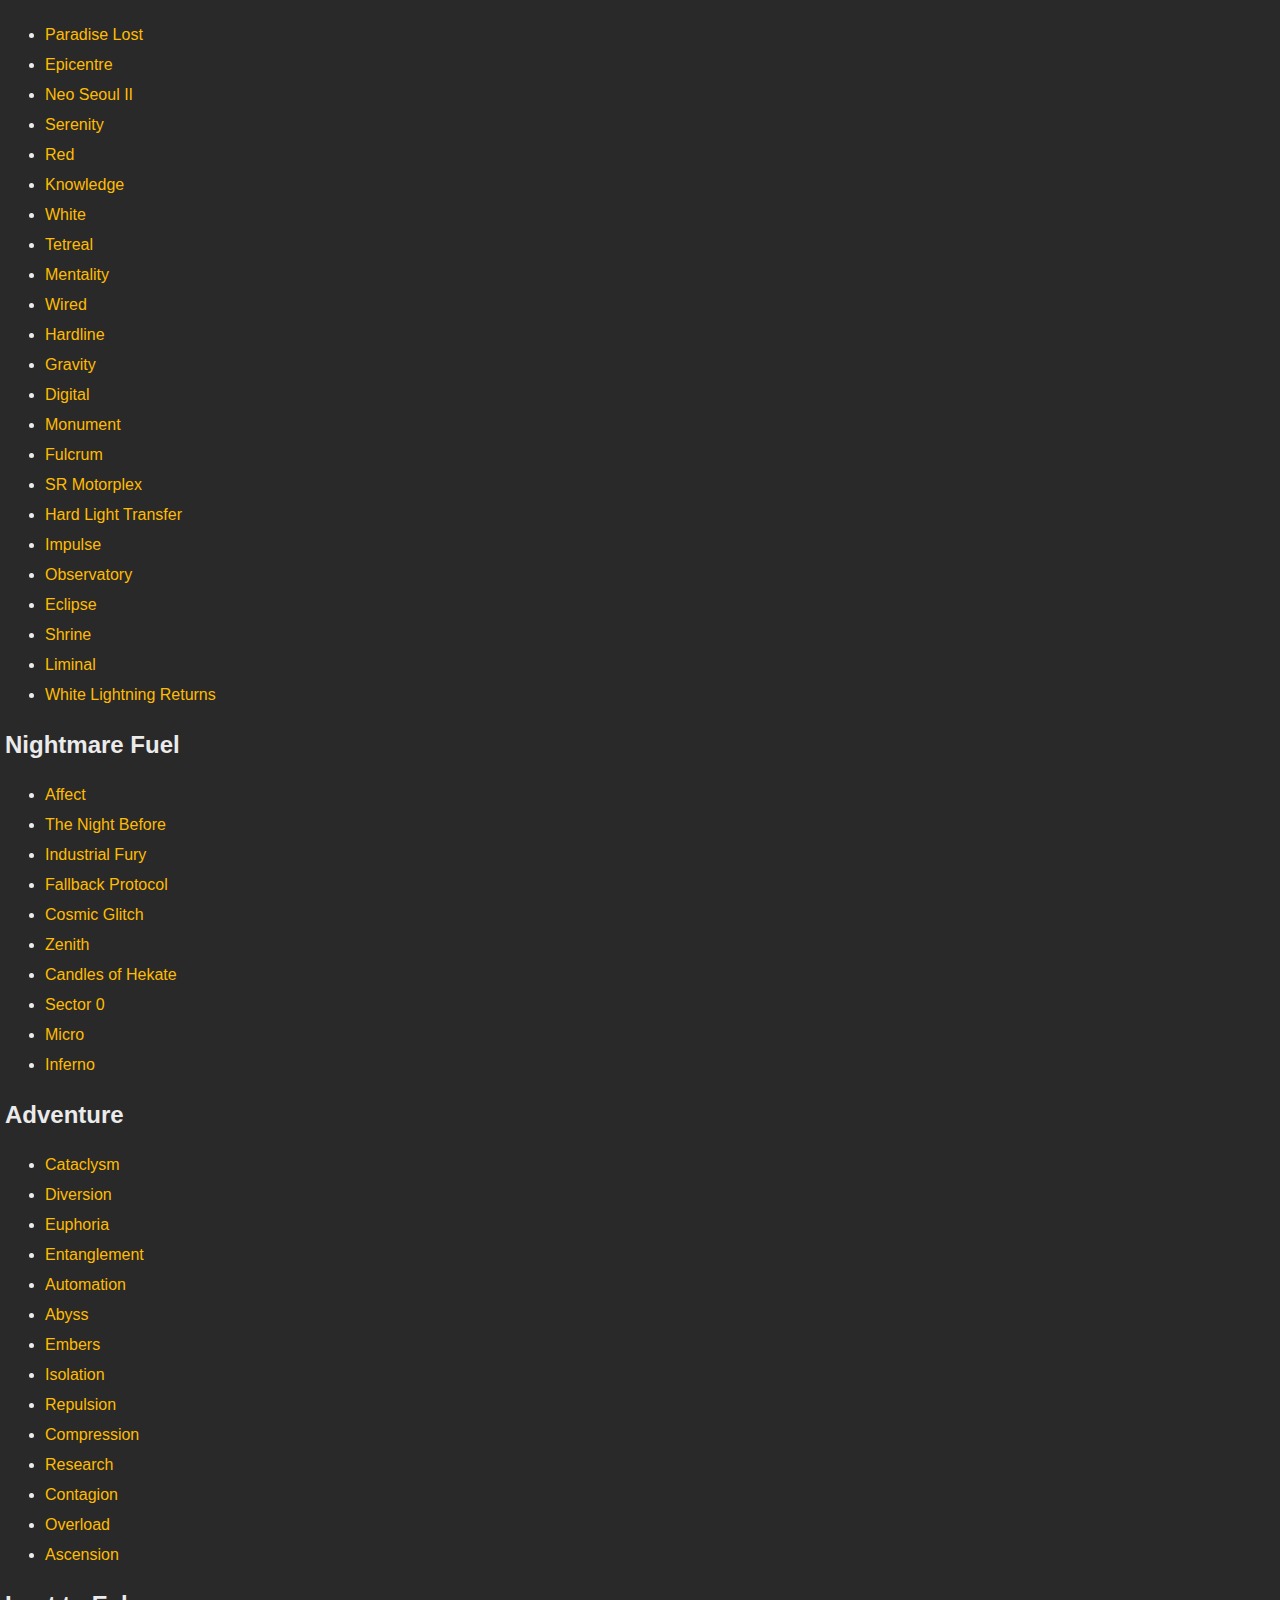
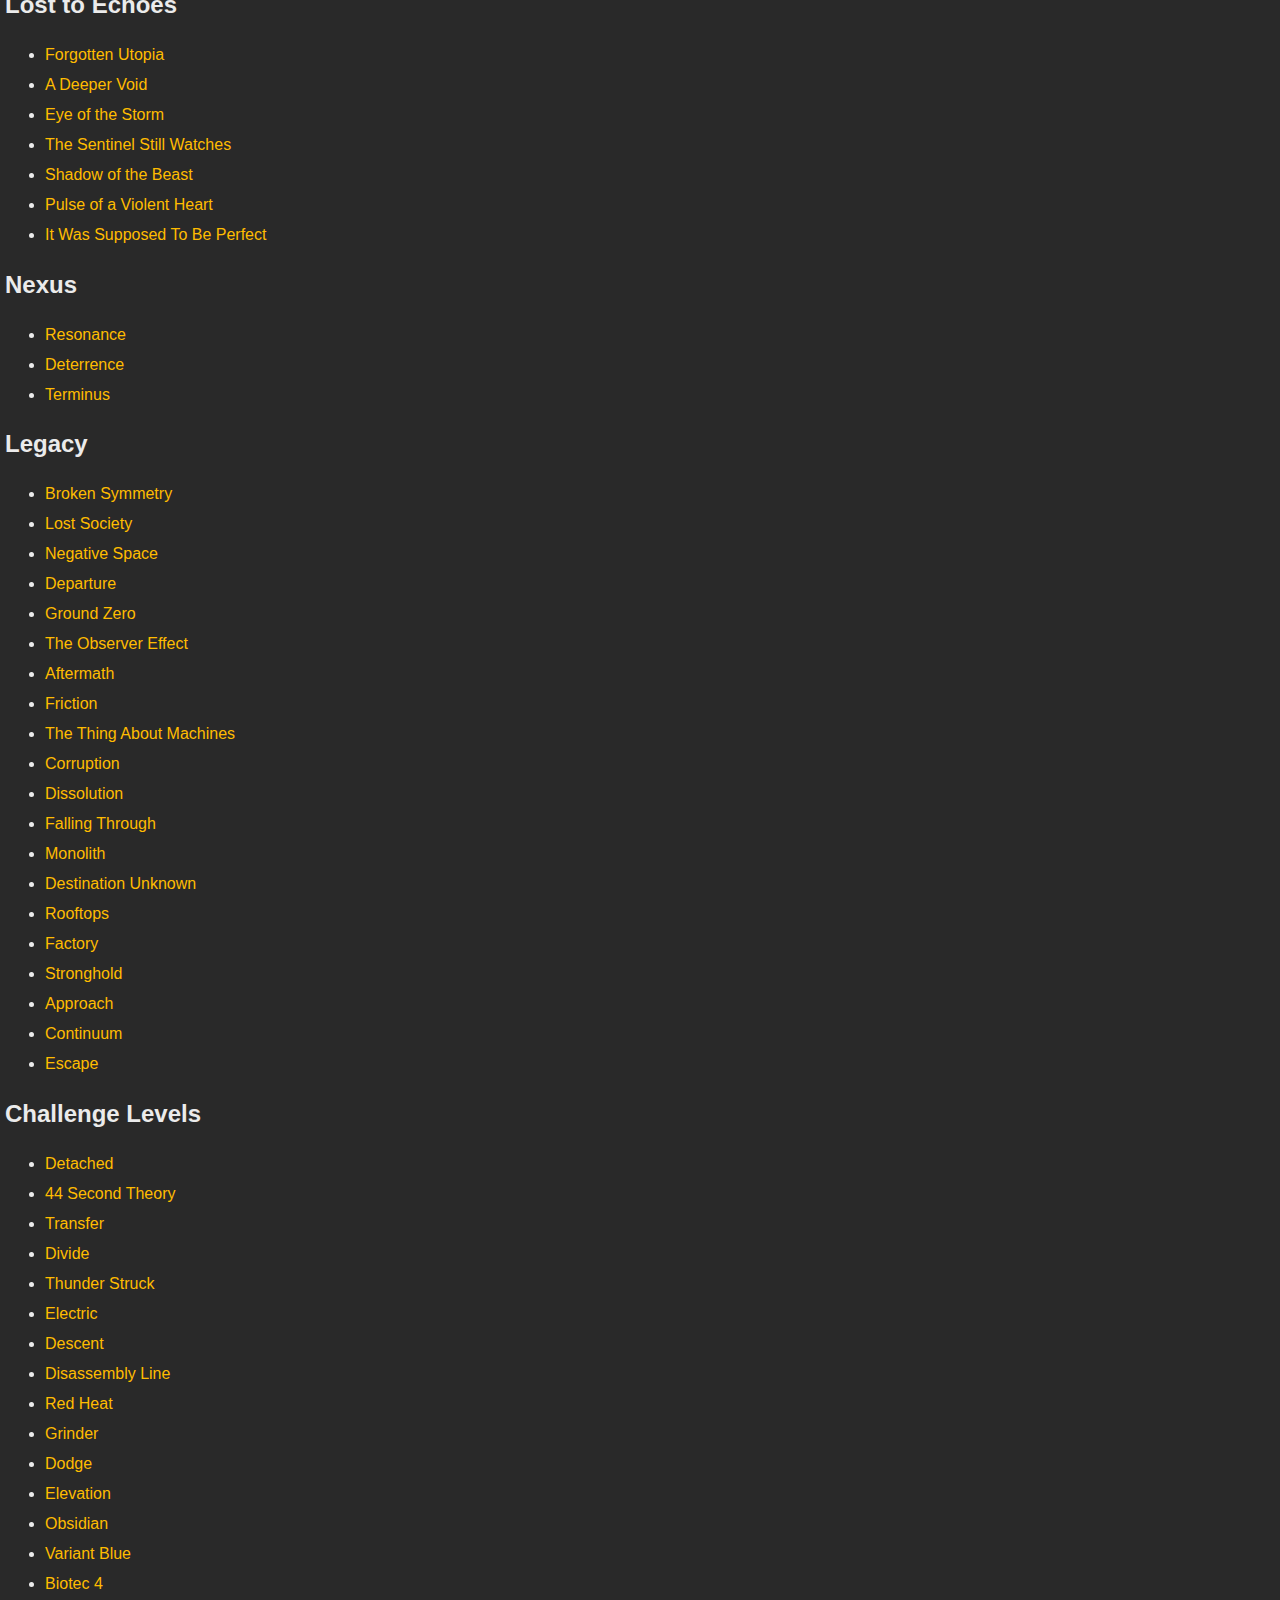
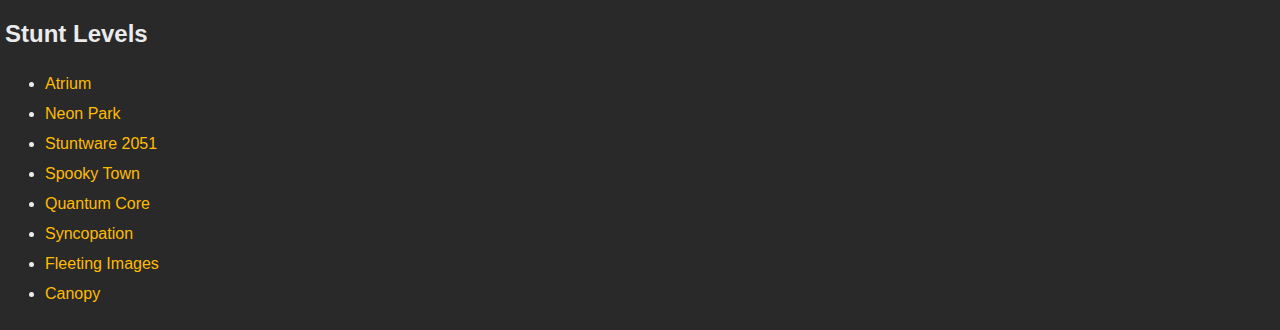
==== commit 807967ab: "support challenge, stunt (kind of)" ====
--- a/index.html
+++ b/index.html
@@ -162,6 +162,35 @@
             <li><a href="map.html?name=Continuum">Continuum</a></li>
             <li><a href="map.html?name=Escape">Escape</a></li>
         </ul>
+        <h2>Challenge Levels</h2>
+        <ul>
+            <li><a href="map.html?name=Detached">Detached</a></li>
+            <li><a href="map.html?name=44 Second Theory">44 Second Theory</a></li>
+            <li><a href="map.html?name=Transfer">Transfer</a></li>
+            <li><a href="map.html?name=Divide">Divide</a></li>
+            <li><a href="map.html?name=Thunder Struck">Thunder Struck</a></li>
+            <li><a href="map.html?name=Electric">Electric</a></li>
+            <li><a href="map.html?name=Descent">Descent</a></li>
+            <li><a href="map.html?name=Disassembly Line">Disassembly Line</a></li>
+            <li><a href="map.html?name=Red Heat">Red Heat</a></li>
+            <li><a href="map.html?name=Grinder">Grinder</a></li>
+            <li><a href="map.html?name=Dodge">Dodge</a></li>
+            <li><a href="map.html?name=Elevation">Elevation</a></li>
+            <li><a href="map.html?name=Obsidian">Obsidian</a></li>
+            <li><a href="map.html?name=Hexahorrific">Variant Blue</a></li>
+            <li><a href="map.html?name=Biotec 4">Biotec 4</a></li>
+        </ul>
+        <h2>Stunt Levels</h2>
+        <ul>
+            <li><a href="map.html?name=Atrium">Atrium</a></li>
+            <li><a href="map.html?name=Neon Park">Neon Park</a></li>
+            <li><a href="map.html?name=Stuntware 2051">Stuntware 2051</a></li>
+            <li><a href="map.html?name=Spooky Town">Spooky Town</a></li>
+            <li><a href="map.html?name=Quantum Core">Quantum Core</a></li>
+            <li><a href="map.html?name=Syncopation">Syncopation</a></li>
+            <li><a href="map.html?name=Fleeting Images">Fleeting Images</a></li>
+            <li><a href="map.html?name=Canopy">Canopy</a></li>
+        </ul>
             </div>
         </div>
     </body>
